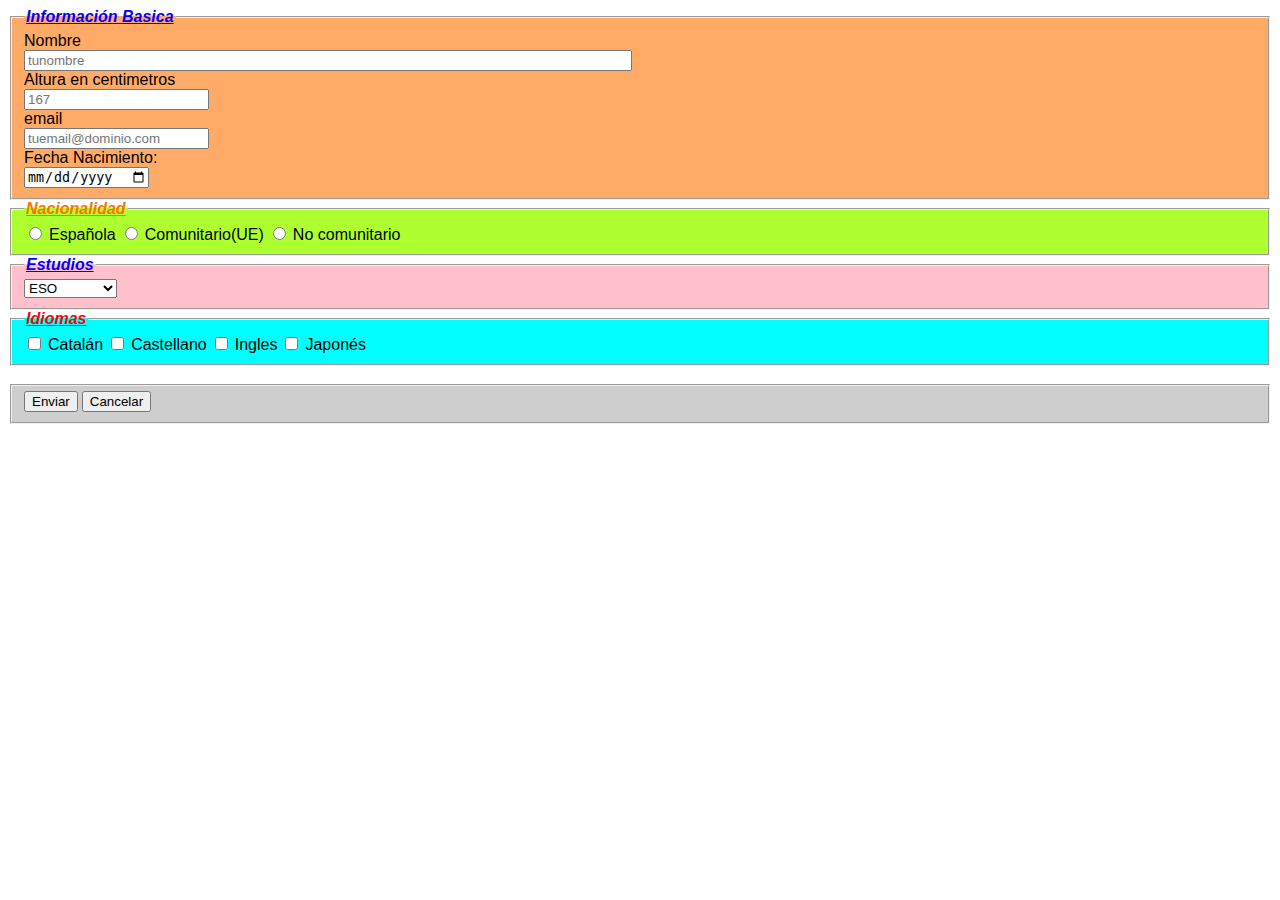
==== m08uf5/paginesweb/FormulariCurriculum.html @ 7415ba28 "meow meow meow AAAAAAAAAAAAAAAA" ====
<!DOCTYPE html>
<html lang="en">
<head>
    <link rel="stylesheet" href="../css/curriculum.css">
    <meta charset="UTF-8">
    <meta name="viewport" content="width=device-width, initial-scale=1.0">
    <title>Formulari</title>
</head>
<body>
    <form action="/repouwu/m08uf5/php/form.php">
    <fieldset id="basicinfo">
        <legend>Información Basica</legend>
        <label>Nombre</label><br>
        <input type="text" id="nombre" placeholder="tunombre" name="nombre"><br>
        <label>Altura en centimetros</label><br>
        <input type="number" placeholder="167" name="altura"><br>
        <label>email</label><br>
        <input type="text" placeholder="tuemail@dominio.com" name="email"><br>
        <label>Fecha Nacimiento:</label><br>
        <input type="date" name="Fecha">
     </fieldset>
     <fieldset id="nationality" name="nacionalidad">
        <legend id="nacionalidad">Nacionalidad</legend>
        <input type="radio" name="nacionalidad">
        <label>Española</label>
        <input type="radio" name="nacionalidad">
        <label>Comunitario(UE)</label>
        <input type="radio" name="nacionalidad">
        <label>No comunitario</label>
     </fieldset>
     <fieldset id="studies">
        <legend>Estudios</legend>
        <select name="estudios">
            <option name=""estudios value="estudios">ESO</option> 
            <option name="estudios" value="estudios">GM</option> 
            <option name=""estudios value="estudios">GS</option> 
            <option name="estudios" value="estudios">Universidad</option> 
        </select>
    </fieldset>
    <fieldset id="languages">
        <legend id="idiomas">Idiomas</legend> 
        <input type="checkbox" name="idiomas[]">
        <label>Catalán</label>
        <input type="checkbox" name="idiomas[]">
        <label>Castellano</label>
        <input type="checkbox" name="idiomas[]">
        <label>Ingles</label>
        <input type="checkbox" name="idiomas[]">
        <label>Japonés
        </label>
    </fieldset> <br>
    <fieldset id="SubmitField">
    <input id="Submit" type="submit" name="SUBMITBUTTON" value="Enviar"/>
    <input id="Submit" type="button" name="CANCELBUTTON" value="Cancelar"/>
    </fieldset>

    </form>
</body>
</html>
---- m08uf5/css/curriculum.css ----
#basicinfo
{
    background-color: rgb(255, 171, 103);
}
#nationality
{
    background-color: greenyellow;
}
#studies
{
    background-color: pink;
}
#languages
{
    background-color: aqua;
}

legend
{
    font-family: Verdana, Geneva, Tahoma, sans-serif;
    text-decoration: underline;
    font-weight: bold;
}
label
{
    font-family: Arial, Helvetica, sans-serif;
}
#SubmitButton
{
    background-color: rgb(224, 224, 224);
    border: 2px;
}
#SubmitField
{
    background-color: rgb(206, 206, 206);
}
#nombre
{
    width: 600px;
}
input ¡
{
    height: 30px;
}   

legend
{
    font-style: italic;
    color: blue;
}

#nacionalidad
{
    color: rgb(255, 115, 0);
}

#idiomas
{
    color: rgb(255, 0, 0);
}
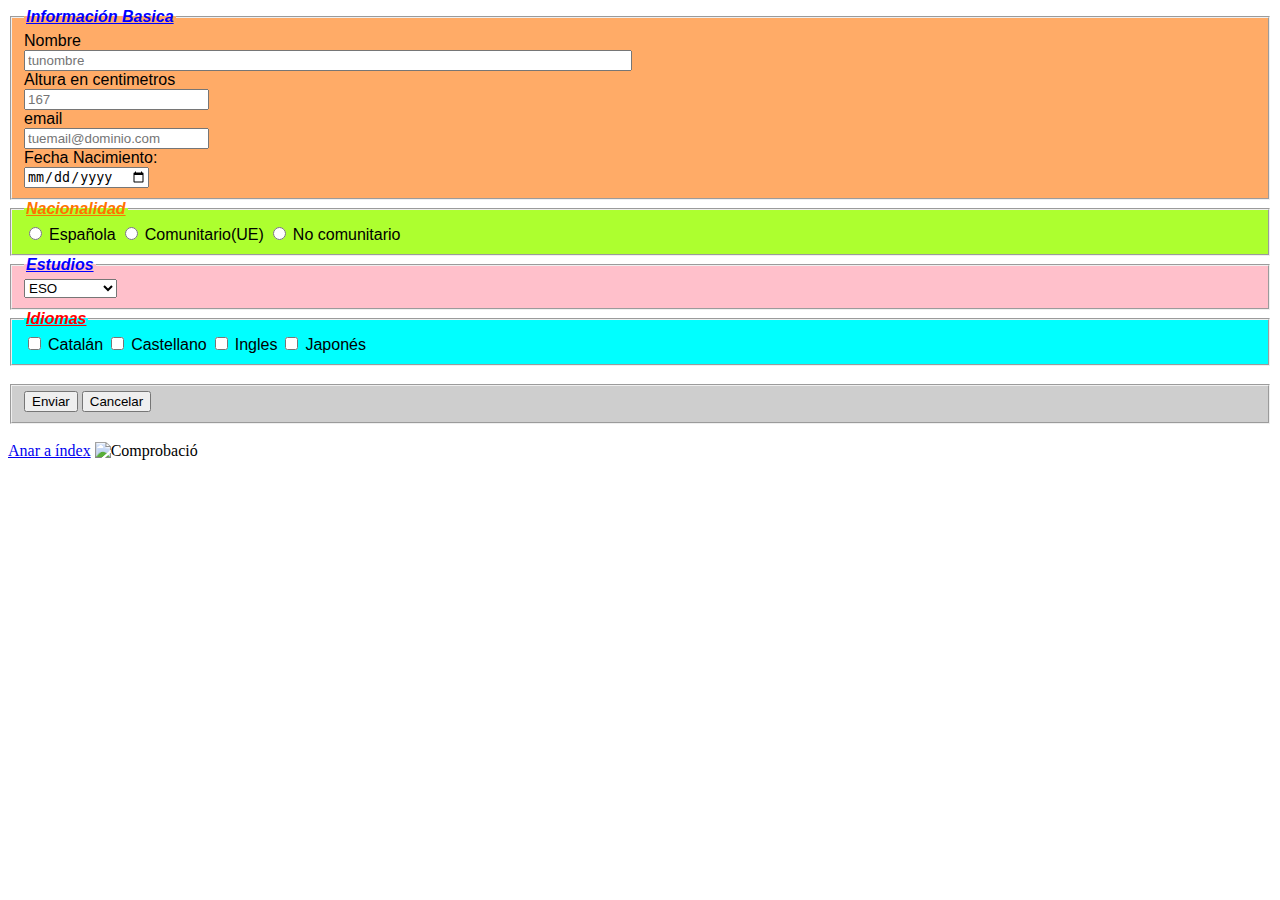
==== commit ea6db880: "acabaaattt" ====
--- a/m08uf5/paginesweb/FormulariCurriculum.html
+++ b/m08uf5/paginesweb/FormulariCurriculum.html
@@ -7,7 +7,7 @@
     <title>Formulari</title>
 </head>
 <body>
-    <form action="/repouwu/m08uf5/php/form.php">
+    <form action="../php/form.php">
     <fieldset id="basicinfo">
         <legend>Información Basica</legend>
         <label>Nombre</label><br>
@@ -17,43 +17,44 @@
         <label>email</label><br>
         <input type="text" placeholder="tuemail@dominio.com" name="email"><br>
         <label>Fecha Nacimiento:</label><br>
-        <input type="date" name="Fecha">
+        <input type="date" value="" name="fecha">
      </fieldset>
      <fieldset id="nationality" name="nacionalidad">
         <legend id="nacionalidad">Nacionalidad</legend>
-        <input type="radio" name="nacionalidad">
-        <label>Española</label>
-        <input type="radio" name="nacionalidad">
-        <label>Comunitario(UE)</label>
-        <input type="radio" name="nacionalidad">
-        <label>No comunitario</label>
+        <input id="ES" type="radio" value="ES" name="nacionalidad">
+        <label for="ES">Española</label>
+        <input id="UE" type="radio" value="UE" name="nacionalidad">
+        <label for="UE">Comunitario(UE)</label>
+        <input id="NC" type="radio" value="NC" name="nacionalidad">
+        <label for="NC">No comunitario</label>
      </fieldset>
      <fieldset id="studies">
         <legend>Estudios</legend>
         <select name="estudios">
-            <option name=""estudios value="estudios">ESO</option> 
-            <option name="estudios" value="estudios">GM</option> 
-            <option name=""estudios value="estudios">GS</option> 
-            <option name="estudios" value="estudios">Universidad</option> 
+            <option value="ESO">ESO</option> 
+            <option value="GM">GM</option> 
+            <option value="GS">GS</option> 
+            <option value="Universidad">Universidad</option> 
         </select>
     </fieldset>
     <fieldset id="languages">
         <legend id="idiomas">Idiomas</legend> 
-        <input type="checkbox" name="idiomas[]">
-        <label>Catalán</label>
-        <input type="checkbox" name="idiomas[]">
-        <label>Castellano</label>
-        <input type="checkbox" name="idiomas[]">
-        <label>Ingles</label>
-        <input type="checkbox" name="idiomas[]">
-        <label>Japonés
+        <input id="Català" type="checkbox" value="Català" name="idiomas[]">
+        <label for="Català">Catalán</label>
+        <input id="Castellà" type="checkbox" value="Castellà" name="idiomas[]">
+        <label for="Castellà">Castellano</label>
+        <input id="Ingles" type="checkbox" value="Ingles" name="idiomas[]">
+        <label for="Ingles">Ingles</label>
+        <input id="Japonés" type="checkbox" value="Japonés" name="idiomas[]">
+        <label for="Japonés">Japonés
         </label>
     </fieldset> <br>
     <fieldset id="SubmitField">
     <input id="Submit" type="submit" name="SUBMITBUTTON" value="Enviar"/>
-    <input id="Submit" type="button" name="CANCELBUTTON" value="Cancelar"/>
+    <input id="Cancel" type="reset" name="CANCELBUTTON" value="Cancelar"/>
     </fieldset>
-
-    </form>
+    </form> <br>
+    <a href="../index.html">Anar a índex</a>
+    <img src="../imatges/ex2check.png" alt="Comprobació">
 </body>
 </html>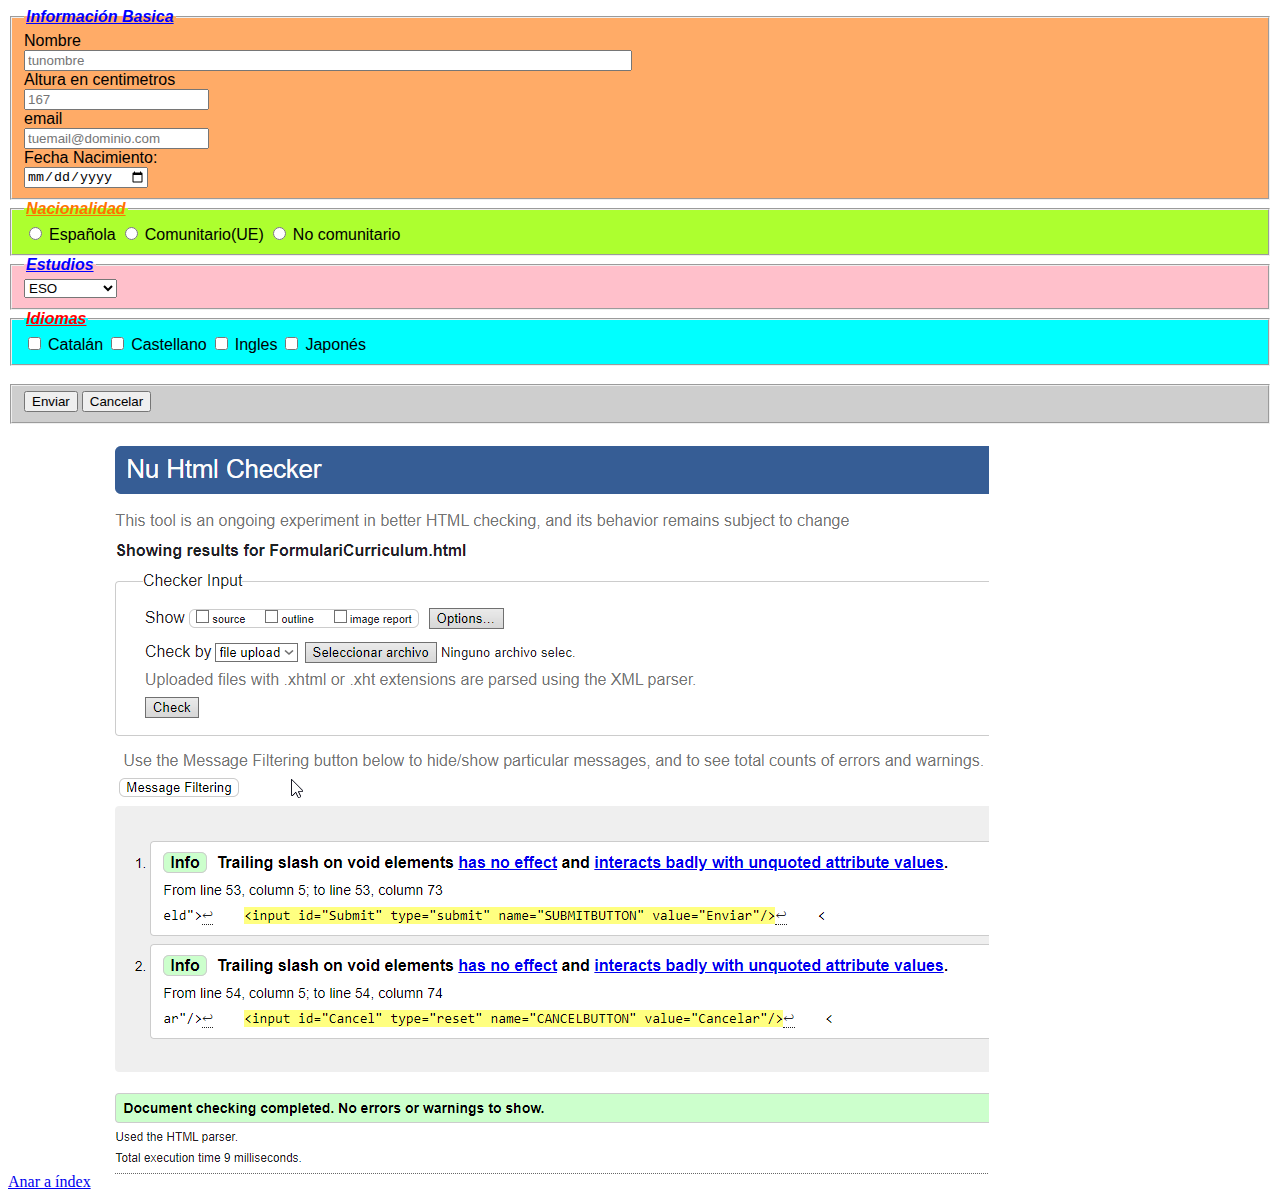
==== commit cbb6b5e9: "acabat ara si" ====
--- a/m08uf5/paginesweb/FormulariCurriculum.html
+++ b/m08uf5/paginesweb/FormulariCurriculum.html
@@ -55,6 +55,6 @@
     </fieldset>
     </form> <br>
     <a href="../index.html">Anar a índex</a>
-    <img src="../imatges/ex2check.png" alt="Comprobació">
+    <img src="../imatges/pt3check.png" alt="Comprobació">
 </body>
 </html>